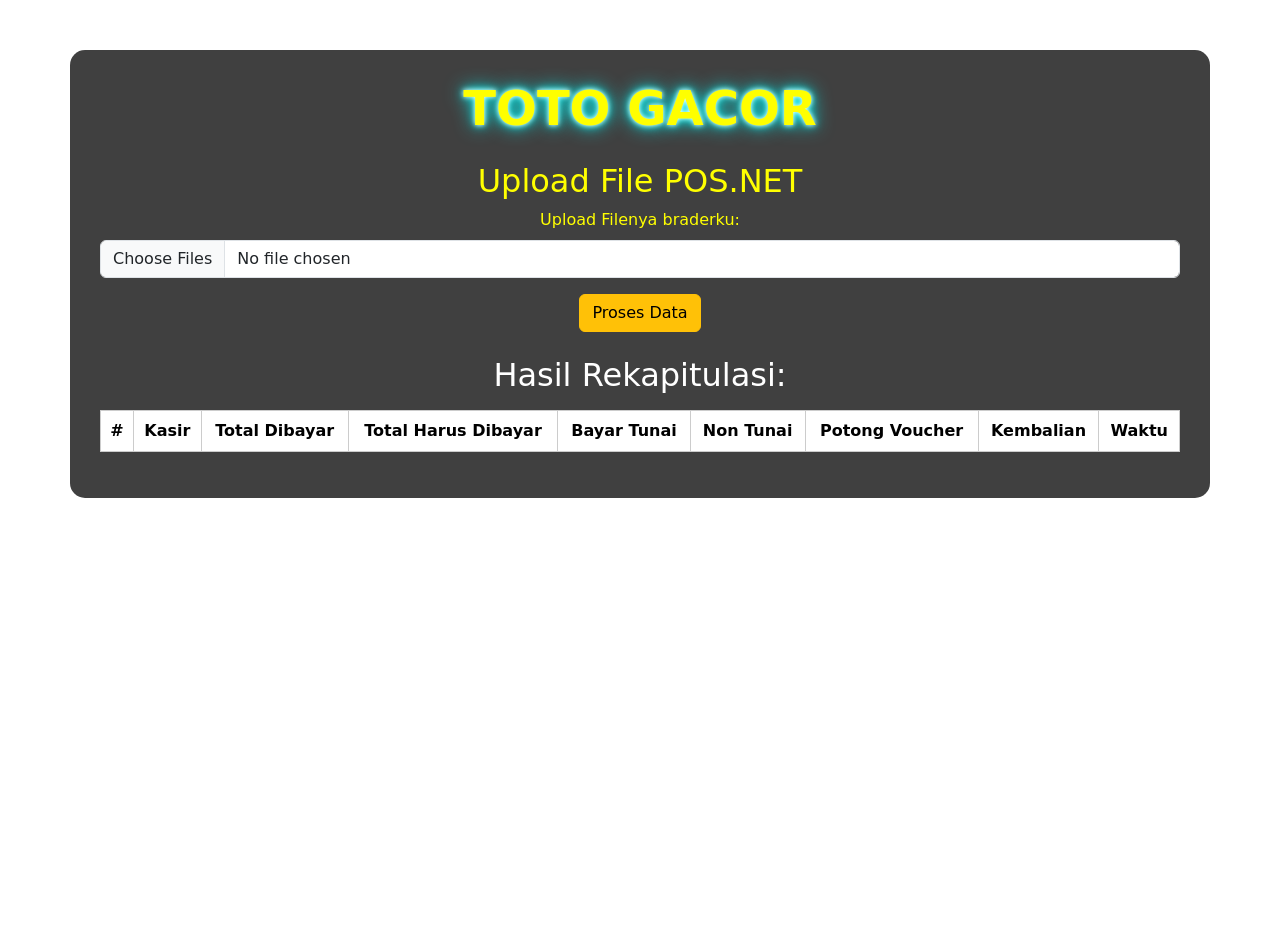
==== index.html @ 470d1d87 "Add files via upload" ====
<!DOCTYPE html>
<html lang="id">
<head>
  <meta charset="UTF-8">
  <title>TOTO GACOR</title>
  <link href="https://cdn.jsdelivr.net/npm/bootstrap@5.3.0/dist/css/bootstrap.min.css" rel="stylesheet">
  <style>
    body {
      background-image: url('Raiden eii.jpg');
      background-size: cover;
      background-position: center;
      background-repeat: no-repeat;
      min-height: 100vh;
      margin: 0;
      padding: 0;
      color: yellow;
      text-align: center;
    }

    .container {
      background-color: rgba(0, 0, 0, 0.75);
      padding: 30px;
      border-radius: 15px;
      margin-top: 50px;
    }

    .lightning-title {
      font-size: 3rem;
      font-weight: bold;
      animation: flash 2s infinite;
      text-shadow: 0 0 5px #fff, 0 0 10px #0ff, 0 0 20px #0ff;
    }

    @keyframes flash {
      0%, 100% { opacity: 1; }
      50% { opacity: 0.3; }
    }

    table {
      width: 100%;
      border-collapse: collapse;
      margin-top: 1rem;
    }

    th, td {
      border: 1px solid #ccc;
      padding: 0.5rem;
      text-align: center;
      color: black;
      background: white;
    }

    th { background: #eee; }
    .text-orange { color: orange; }
  </style>
</head>
<body>
  <div class="container">
    <h1 class="lightning-title">TOTO GACOR</h1>
    <h2 class="mt-4">Upload File POS.NET</h2>
    <label for="fileInput" class="form-label">Upload Filenya braderku:</label>
    <input type="file" id="fileInput" class="form-control" accept=".jncukMyID" multiple>
    <button id="processFile" class="btn btn-warning mt-3">Proses Data</button>

    <div class="table-responsive mt-4">
      <h2 class="text-white">Hasil Rekapitulasi:</h2>
      <table class="table mt-3">
        <thead>
          <tr>
            <th>#</th>
            <th>Kasir</th>
            <th>Total Dibayar</th>
            <th>Total Harus Dibayar</th>
            <th>Bayar Tunai</th>
            <th>Non Tunai</th>
            <th>Potong Voucher</th>
            <th>Kembalian</th>
            <th>Waktu</th>
          </tr>
        </thead>
        <tbody id="tableBody"></tbody>
        <tfoot id="tableFooter"></tfoot>
      </table>
    </div>
  </div>

  <script>
    const rupiah = n => "Rp " + n.toLocaleString("id-ID");

    document.getElementById("fileInput").addEventListener("change", function(event) {
      const files = event.target.files;
      let totalJumlah = 0, totalHarus = 0, totalTunai = 0, totalNon = 0, totalVoucher = 0, totalKembalian = 0;
      let tbody = "", idx = 1;

      Array.from(files).forEach(file => {
        const reader = new FileReader();
        reader.onload = function(e) {
          try {
            const data = JSON.parse(e.target.result);
            const kasir = data?.Kasir?.Nama || "-";
            const waktu = data?.AddTimeChar || "-";
            const totalHarusDibayar = data?.TotalHarusDibayarRp || data?.TotalHarusDibayar || 0;
            const kembalian = data?.TotalKembalianRp || data?.Kembalian || 0;

            const tunai = parseFloat(data?.TotalDibayarRpTunai) || 0;
            const nonTunai = parseFloat(data?.TotalDibayarRpSelainTunai) || 0;
            const voucher = parseFloat(data?.TotalDibayarRpVoucher) || 0;
            const jumlah = tunai + nonTunai + voucher;

            tbody += `
              <tr>
                <td>${idx++}</td>
                <td>${kasir}</td>
                <td>${rupiah(jumlah)}</td>
                <td>${rupiah(totalHarusDibayar)}</td>
                <td>${rupiah(tunai)}</td>
                <td>${rupiah(nonTunai)}</td>
                <td>${rupiah(voucher)}</td>
                <td>${rupiah(kembalian)}</td>
                <td>${waktu}</td>
              </tr>
            `;

            totalJumlah += jumlah;
            totalHarus += totalHarusDibayar;
            totalTunai += tunai;
            totalNon += nonTunai;
            totalVoucher += voucher;
            totalKembalian += kembalian;

            document.getElementById("tableBody").innerHTML = tbody;
            document.getElementById("tableFooter").innerHTML = `
              <tr class="table-secondary text-orange">
                <th colspan="2">Total Keseluruhan</th>
                <th>${rupiah(totalJumlah)}</th>
                <th>${rupiah(totalHarus)}</th>
                <th>All Tunai ${rupiah(totalTunai)}</th>
                <th>NonTunai ${rupiah(totalNon)}</th>
                <th>Potong Voucher ${rupiah(totalVoucher)}</th>
                <th colspan="2">${rupiah(totalKembalian)}</th>
              </tr>
            `;
          } catch (err) {
            alert("File salah format: " + file.name);
          }
        };
        reader.readAsText(file);
      });
    });
  </script>
</body>
</html>
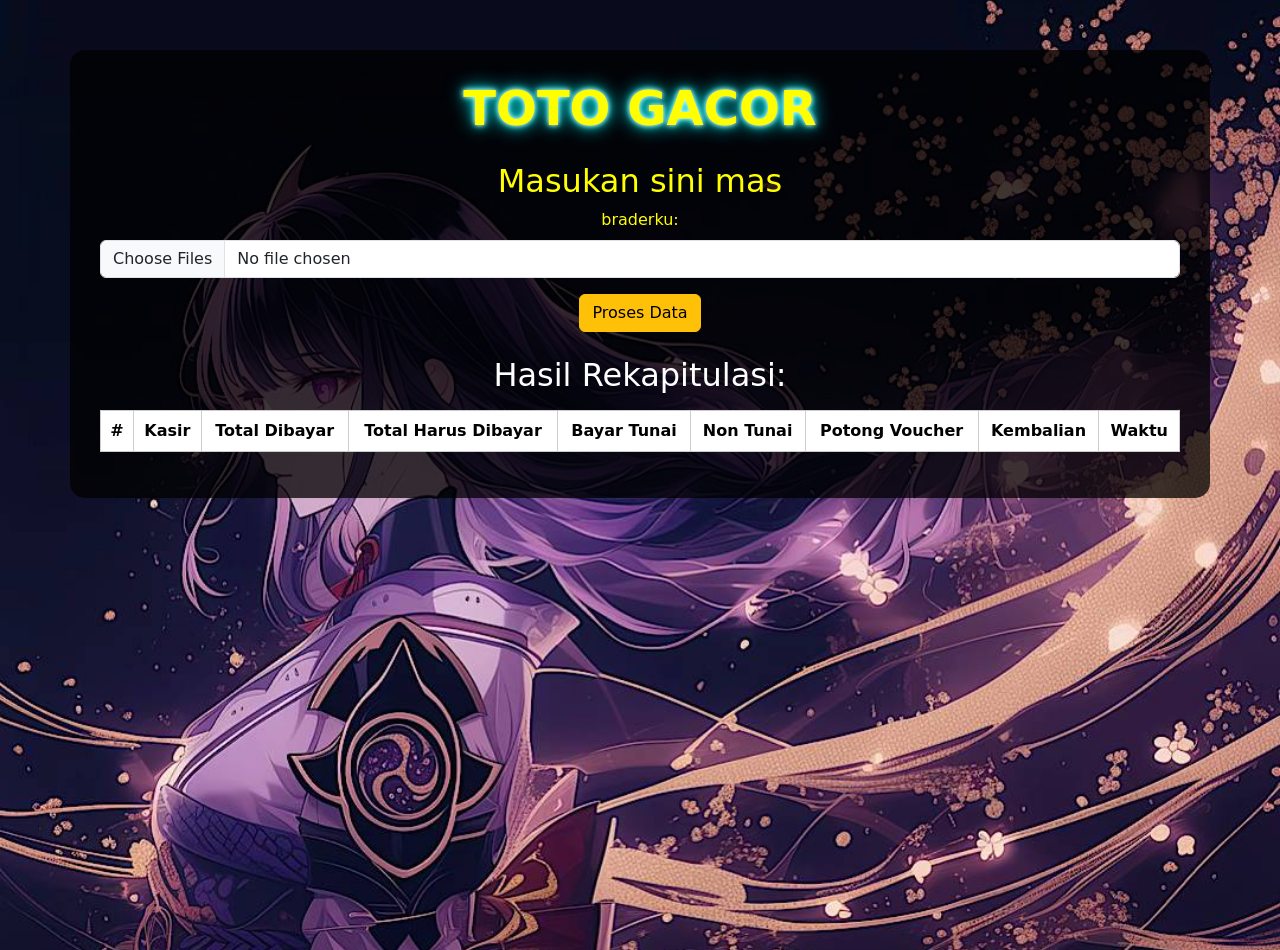
==== commit d69a030a: "Update index.html" ====
--- a/index.html
+++ b/index.html
@@ -6,7 +6,7 @@
   <link href="https://cdn.jsdelivr.net/npm/bootstrap@5.3.0/dist/css/bootstrap.min.css" rel="stylesheet">
   <style>
     body {
-      background-image: url('Raiden eii.jpg');
+      background-image: url('Raiden-eii.jpg');
       background-size: cover;
       background-position: center;
       background-repeat: no-repeat;
@@ -57,8 +57,8 @@
 <body>
   <div class="container">
     <h1 class="lightning-title">TOTO GACOR</h1>
-    <h2 class="mt-4">Upload File POS.NET</h2>
-    <label for="fileInput" class="form-label">Upload Filenya braderku:</label>
+    <h2 class="mt-4">Masukan sini mas</h2>
+    <label for="fileInput" class="form-label"> braderku:</label>
     <input type="file" id="fileInput" class="form-control" accept=".jncukMyID" multiple>
     <button id="processFile" class="btn btn-warning mt-3">Proses Data</button>
 
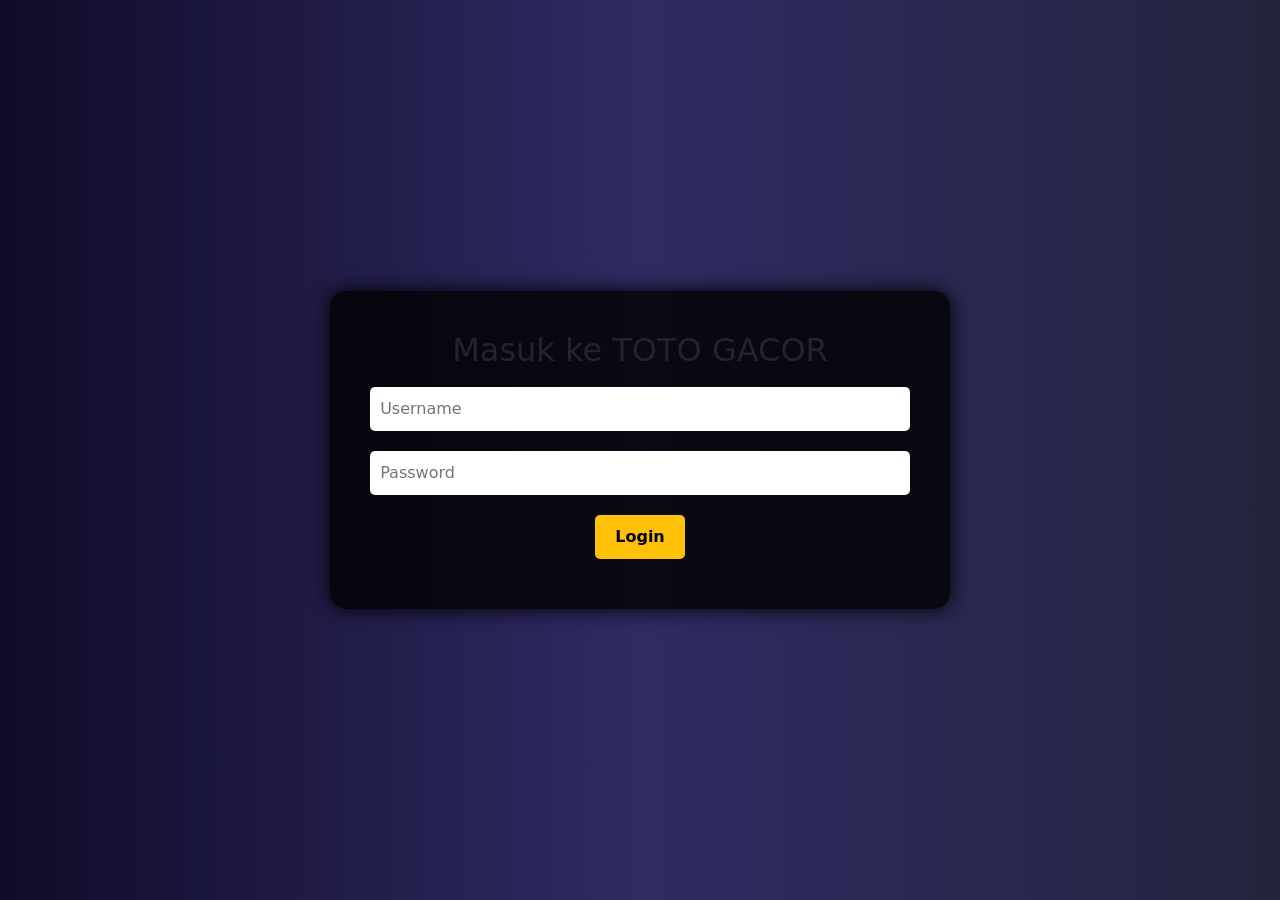
==== commit 8a90d203: "index.html" ====
--- a/index.html
+++ b/index.html
@@ -1,6 +1,11 @@
 <!DOCTYPE html>
 <html lang="id">
 <head>
+  <script>
+  if (sessionStorage.getItem("loggedIn") !== "yes") {
+    window.location.href = "login.html";
+  }
+  </script>
   <meta charset="UTF-8">
   <title>TOTO GACOR</title>
   <link href="https://cdn.jsdelivr.net/npm/bootstrap@5.3.0/dist/css/bootstrap.min.css" rel="stylesheet">
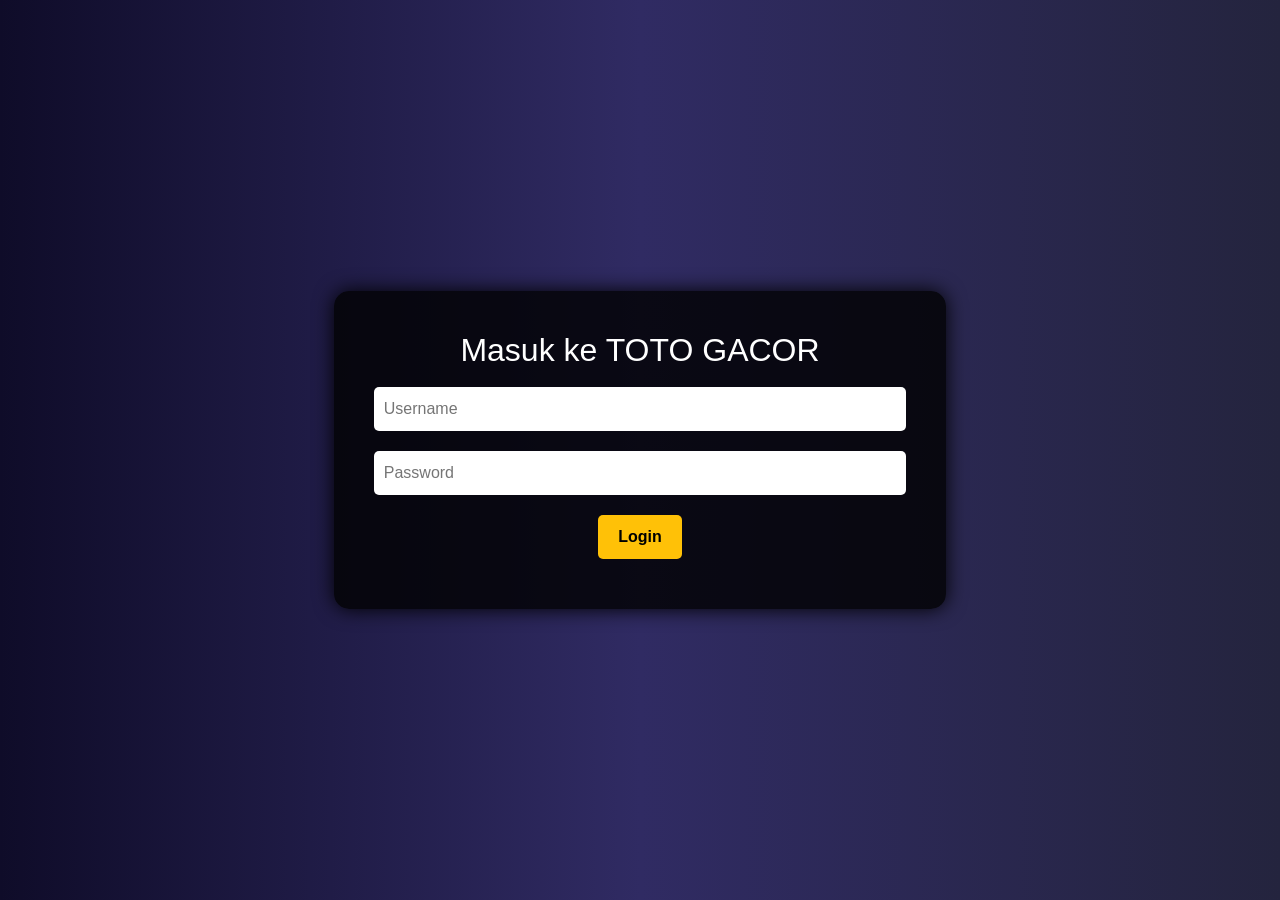
==== commit 3970ebf8: "Update index.html" ====
--- a/index.html
+++ b/index.html
@@ -1,157 +1,163 @@
-<!DOCTYPE html>
-<html lang="id">
-<head>
-  <script>
-  if (sessionStorage.getItem("loggedIn") !== "yes") {
-    window.location.href = "login.html";
-  }
-  </script>
-  <meta charset="UTF-8">
-  <title>TOTO GACOR</title>
-  <link href="https://cdn.jsdelivr.net/npm/bootstrap@5.3.0/dist/css/bootstrap.min.css" rel="stylesheet">
-  <style>
-    body {
-      background-image: url('Raiden-eii.jpg');
-      background-size: cover;
-      background-position: center;
-      background-repeat: no-repeat;
-      min-height: 100vh;
-      margin: 0;
-      padding: 0;
-      color: yellow;
-      text-align: center;
-    }
-
-    .container {
-      background-color: rgba(0, 0, 0, 0.75);
-      padding: 30px;
-      border-radius: 15px;
-      margin-top: 50px;
-    }
-
-    .lightning-title {
-      font-size: 3rem;
-      font-weight: bold;
-      animation: flash 2s infinite;
-      text-shadow: 0 0 5px #fff, 0 0 10px #0ff, 0 0 20px #0ff;
-    }
-
-    @keyframes flash {
-      0%, 100% { opacity: 1; }
-      50% { opacity: 0.3; }
-    }
-
-    table {
-      width: 100%;
-      border-collapse: collapse;
-      margin-top: 1rem;
-    }
-
-    th, td {
-      border: 1px solid #ccc;
-      padding: 0.5rem;
-      text-align: center;
-      color: black;
-      background: white;
-    }
-
-    th { background: #eee; }
-    .text-orange { color: orange; }
-  </style>
-</head>
-<body>
-  <div class="container">
-    <h1 class="lightning-title">TOTO GACOR</h1>
-    <h2 class="mt-4">Masukan sini mas</h2>
-    <label for="fileInput" class="form-label"> braderku:</label>
-    <input type="file" id="fileInput" class="form-control" accept=".jncukMyID" multiple>
-    <button id="processFile" class="btn btn-warning mt-3">Proses Data</button>
-
-    <div class="table-responsive mt-4">
-      <h2 class="text-white">Hasil Rekapitulasi:</h2>
-      <table class="table mt-3">
-        <thead>
-          <tr>
-            <th>#</th>
-            <th>Kasir</th>
-            <th>Total Dibayar</th>
-            <th>Total Harus Dibayar</th>
-            <th>Bayar Tunai</th>
-            <th>Non Tunai</th>
-            <th>Potong Voucher</th>
-            <th>Kembalian</th>
-            <th>Waktu</th>
-          </tr>
-        </thead>
-        <tbody id="tableBody"></tbody>
-        <tfoot id="tableFooter"></tfoot>
-      </table>
-    </div>
-  </div>
-
-  <script>
-    const rupiah = n => "Rp " + n.toLocaleString("id-ID");
-
-    document.getElementById("fileInput").addEventListener("change", function(event) {
-      const files = event.target.files;
-      let totalJumlah = 0, totalHarus = 0, totalTunai = 0, totalNon = 0, totalVoucher = 0, totalKembalian = 0;
-      let tbody = "", idx = 1;
-
-      Array.from(files).forEach(file => {
-        const reader = new FileReader();
-        reader.onload = function(e) {
-          try {
-            const data = JSON.parse(e.target.result);
-            const kasir = data?.Kasir?.Nama || "-";
-            const waktu = data?.AddTimeChar || "-";
-            const totalHarusDibayar = data?.TotalHarusDibayarRp || data?.TotalHarusDibayar || 0;
-            const kembalian = data?.TotalKembalianRp || data?.Kembalian || 0;
-
-            const tunai = parseFloat(data?.TotalDibayarRpTunai) || 0;
-            const nonTunai = parseFloat(data?.TotalDibayarRpSelainTunai) || 0;
-            const voucher = parseFloat(data?.TotalDibayarRpVoucher) || 0;
-            const jumlah = tunai + nonTunai + voucher;
-
-            tbody += `
-              <tr>
-                <td>${idx++}</td>
-                <td>${kasir}</td>
-                <td>${rupiah(jumlah)}</td>
-                <td>${rupiah(totalHarusDibayar)}</td>
-                <td>${rupiah(tunai)}</td>
-                <td>${rupiah(nonTunai)}</td>
-                <td>${rupiah(voucher)}</td>
-                <td>${rupiah(kembalian)}</td>
-                <td>${waktu}</td>
-              </tr>
-            `;
-
-            totalJumlah += jumlah;
-            totalHarus += totalHarusDibayar;
-            totalTunai += tunai;
-            totalNon += nonTunai;
-            totalVoucher += voucher;
-            totalKembalian += kembalian;
-
-            document.getElementById("tableBody").innerHTML = tbody;
-            document.getElementById("tableFooter").innerHTML = `
-              <tr class="table-secondary text-orange">
-                <th colspan="2">Total Keseluruhan</th>
-                <th>${rupiah(totalJumlah)}</th>
-                <th>${rupiah(totalHarus)}</th>
-                <th>All Tunai ${rupiah(totalTunai)}</th>
-                <th>NonTunai ${rupiah(totalNon)}</th>
-                <th>Potong Voucher ${rupiah(totalVoucher)}</th>
-                <th colspan="2">${rupiah(totalKembalian)}</th>
-              </tr>
-            `;
-          } catch (err) {
-            alert("File salah format: " + file.name);
-          }
-        };
-        reader.readAsText(file);
-      });
-    });
-  </script>
-</body>
-</html>
+<!DOCTYPE html>
+<html lang="id">
+<head>
+  <meta charset="UTF-8">
+  <title>TOTO GACOR</title>
+  <script>
+    if (sessionStorage.getItem("loggedIn") !== "yes") {
+      window.location.href = "login.html";
+    }
+  </script>
+  <link href="https://cdn.jsdelivr.net/npm/bootstrap@5.3.0/dist/css/bootstrap.min.css" rel="stylesheet">
+  <style>
+    body {
+      background-image: url('Raiden-eii.jpeg');
+      background-size: cover;
+      background-position: center;
+      background-repeat: no-repeat;
+      min-height: 100vh;
+      margin: 0;
+      padding: 0;
+      color: yellow;
+      text-align: center;
+    }
+
+    .container {
+      background-color: rgba(0, 0, 0, 0.75);
+      padding: 30px;
+      border-radius: 15px;
+      margin-top: 50px;
+    }
+
+    .lightning-title {
+      font-size: 3rem;
+      font-weight: bold;
+      animation: flash 2s infinite;
+      text-shadow: 0 0 5px #fff, 0 0 10px #0ff, 0 0 20px #0ff;
+    }
+
+    @keyframes flash {
+      0%, 100% { opacity: 1; }
+      50% { opacity: 0.3; }
+    }
+
+    table {
+      width: 100%;
+      border-collapse: collapse;
+      margin-top: 1rem;
+    }
+
+    th, td {
+      border: 1px solid #ccc;
+      padding: 0.5rem;
+      text-align: center;
+      color: black;
+      background: white;
+    }
+
+    th { background: #eee; }
+    .text-orange { color: orange; }
+  </style>
+</head>
+<body>
+  <div class="container">
+    <h1 class="lightning-title">TOTO GACOR</h1>
+    <h2 class="mt-4">Lebok.e kene bolo</h2>
+    <label for="fileInput" class="form-label">gazzzzz:</label>
+    <input type="file" id="fileInput" class="form-control" accept=".jncukMyID" multiple>
+    <button id="processFile" class="btn btn-warning mt-3">Proses Data</button>
+    <div class="table-responsive mt-4">
+      <h2 class="text-white">Hasil Musim:</h2>
+      <table class="table mt-3">
+        <thead>
+          <tr>
+            <th>#</th>
+            <th>Kasir</th>
+            <th>Total Dibayar</th>
+            <th>Total Harus Dibayar</th>
+            <th>Bayar Tunai</th>
+            <th>Non Tunai</th>
+            <th>Potong Voucher</th>
+            <th>Kembalian</th>
+            <th>Waktu</th>
+          </tr>
+        </thead>
+        <tbody id="tableBody"></tbody>
+        <tfoot id="tableFooter"></tfoot>
+      </table>
+    </div>
+
+    <button onclick="logout()" class="btn btn-danger mt-4">Logout</button>
+  </div>
+
+  <script>
+    function logout() {
+      sessionStorage.removeItem("loggedIn");
+      window.location.href = "login.html";
+    }
+
+    const rupiah = n => "Rp " + n.toLocaleString("id-ID");
+
+    document.getElementById("fileInput").addEventListener("change", function(event) {
+      const files = event.target.files;
+      let totalJumlah = 0, totalHarus = 0, totalTunai = 0, totalNon = 0, totalVoucher = 0, totalKembalian = 0;
+      let tbody = "", idx = 1;
+
+      Array.from(files).forEach(file => {
+        const reader = new FileReader();
+        reader.onload = function(e) {
+          try {
+            const data = JSON.parse(e.target.result);
+            const kasir = data?.Kasir?.Nama || "-";
+            const waktu = data?.AddTimeChar || "-";
+            const totalHarusDibayar = data?.TotalHarusDibayarRp || data?.TotalHarusDibayar || 0;
+            const kembalian = data?.TotalKembalianRp || data?.Kembalian || 0;
+
+            const tunai = parseFloat(data?.TotalDibayarRpTunai) || 0;
+            const nonTunai = parseFloat(data?.TotalDibayarRpSelainTunai) || 0;
+            const voucher = parseFloat(data?.TotalDibayarRpVoucher) || 0;
+            const jumlah = tunai + nonTunai + voucher;
+
+            tbody += `
+              <tr>
+                <td>${idx++}</td>
+                <td>${kasir}</td>
+                <td>${rupiah(jumlah)}</td>
+                <td>${rupiah(totalHarusDibayar)}</td>
+                <td>${rupiah(tunai)}</td>
+                <td>${rupiah(nonTunai)}</td>
+                <td>${rupiah(voucher)}</td>
+                <td>${rupiah(kembalian)}</td>
+                <td>${waktu}</td>
+              </tr>
+            `;
+
+            totalJumlah += jumlah;
+            totalHarus += totalHarusDibayar;
+            totalTunai += tunai;
+            totalNon += nonTunai;
+            totalVoucher += voucher;
+            totalKembalian += kembalian;
+
+            document.getElementById("tableBody").innerHTML = tbody;
+            document.getElementById("tableFooter").innerHTML = `
+              <tr class="table-secondary text-orange">
+                <th colspan="2">Total Keseluruhan</th>
+                <th>${rupiah(totalJumlah)}</th>
+                <th>${rupiah(totalHarus)}</th>
+                <th>All Tunai ${rupiah(totalTunai)}</th>
+                <th>NonTunai ${rupiah(totalNon)}</th>
+                <th>Potong Voucher ${rupiah(totalVoucher)}</th>
+                <th colspan="2">${rupiah(totalKembalian)}</th>
+              </tr>
+            `;
+          } catch (err) {
+            alert("File salah format: " + file.name);
+          }
+        };
+        reader.readAsText(file);
+      });
+    });
+  </script>
+</body>
+</html>
